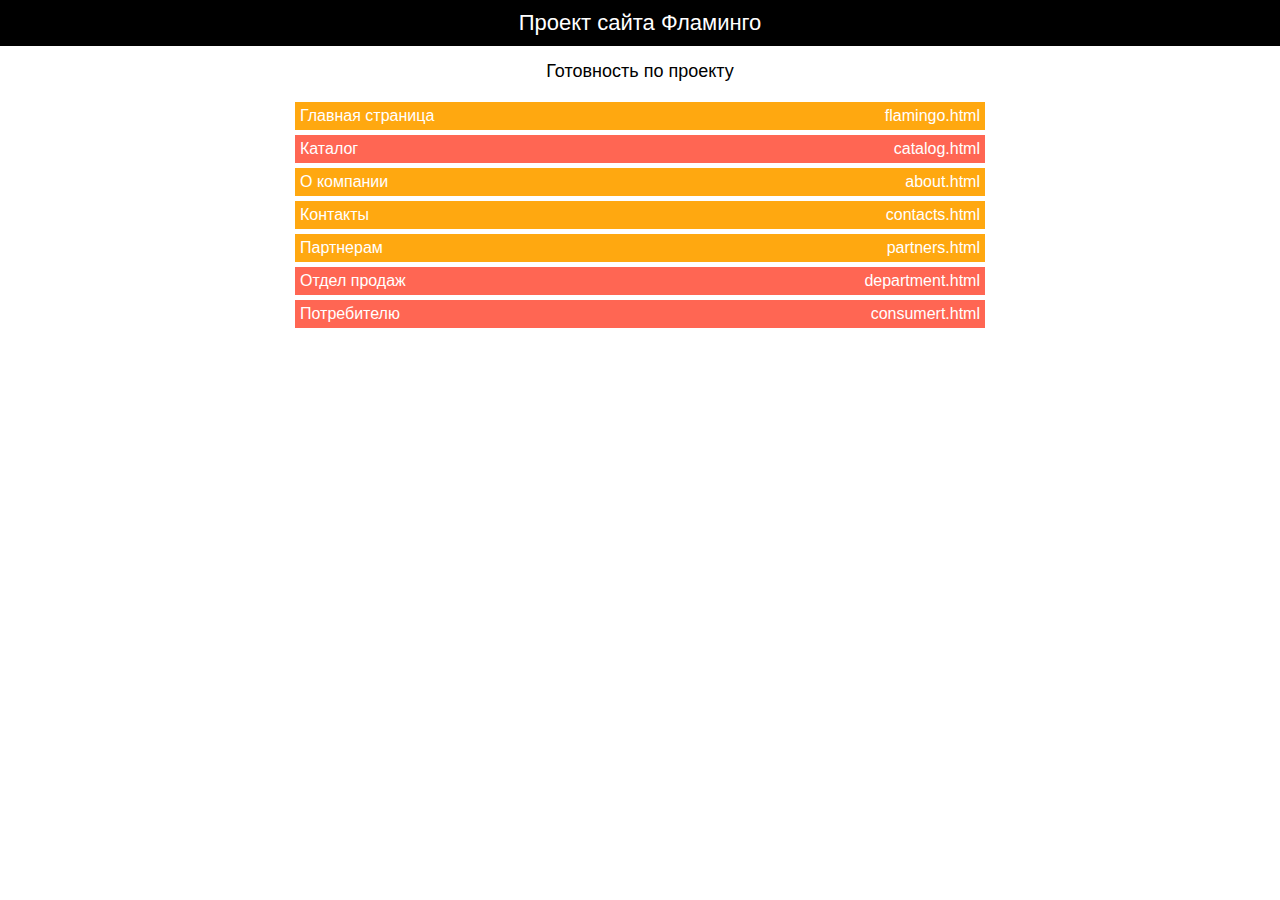
==== index.html @ eafdfa06 "fix" ====
<!DOCTYPE html>
<html lang="ru">
<head>
    <meta charset="UTF-8">
    <link rel="shortcut icon" href="favicon.ico" type="image/x-icon">
    <title>Проект сайта Фламинго</title>
    <meta name="viewport" content="width=device-width, initial-scale=1, user-scalable=no">
</head>
<body>
<div class="pages">
    <div class="pages__project">Проект сайта Фламинго</div>
    <div class="pages__title">Готовность по проекту</div>
    <ul class="pages__list">
        <li class="pages__item pages__item_orange">
            <a href="flamingo.html" target="_blank">
                <span class="pages__name">Главная страница</span>
                <span class="pages__href">flamingo.html</span>
            </a>
        </li>
        <li class="pages__item pages__item_red">
            <a href="catalog.html" target="_blank">
                <span class="pages__name">Каталог</span>
                <span class="pages__href">catalog.html</span>
            </a>
        </li>
        <li class="pages__item pages__item_orange">
            <a href="about.html" target="_blank">
                <span class="pages__name">О компании</span>
                <span class="pages__href">about.html</span>
            </a>
        </li>
        <li class="pages__item pages__item_orange">
            <a href="contacts.html" target="_blank">
                <span class="pages__name">Контакты</span>
                <span class="pages__href">contacts.html</span>
            </a>
        </li>
        <li class="pages__item pages__item_orange">
            <a href="partners.html" target="_blank">
                <span class="pages__name">Партнерам</span>
                <span class="pages__href">partners.html</span>
            </a>
        </li>
        <li class="pages__item pages__item_red">
            <a href="department.html" target="_blank">
                <span class="pages__name">Отдел продаж</span>
                <span class="pages__href">department.html</span>
            </a>
        </li>
        <li class="pages__item pages__item_red">
            <a href="consumer.html" target="_blank">
                <span class="pages__name">Потребителю</span>
                <span class="pages__href">consumert.html</span>
            </a>
        </li>
    </ul>
</div>
<style>
    * {
        margin: 0;
        padding: 0;
        font-family: sans-serif; }

    .pages {
        display: flex;
        flex-direction: column; }
    .pages__project {
        background-color: black;
        color: white;
        padding: 10px;
        text-align: center;
        font-size: 22px; }
    .pages__title {
        text-align: center;
        font-size: 18px;
        padding: 15px; }
    .pages__list {
        max-width: 700px;
        width: 100%;
        margin: 0 auto;
        list-style-type: none; }
    .pages__item {
        background-color: #f0f0f0;
        margin: 5px;
        padding: 5px;
        transition: background-color .1s ease-in-out; }
    .pages__item a {
        color: #ffffff;
        text-decoration: none;
        display: flex;
        justify-content: space-between; }
    .pages__item_green {
        background-color: #85bb3d; }
    .pages__item_green:hover {
        background-color: #7fb43c; }
    .pages__item_orange {
        background-color: #ffa810; }
    .pages__item_orange:hover {
        background-color: #e99810; }
    .pages__item_red {
        background-color: #ff6653; }
    .pages__item_red:hover {
        background-color: #e8624f; }

    @media (max-width: 700px) {
        .pages .pages__list .pages__item .pages__href {
            display: none; } }
</style>
<script>
    $('a[href="#"]').attr('target','_self');
</script>
</body>
</html>
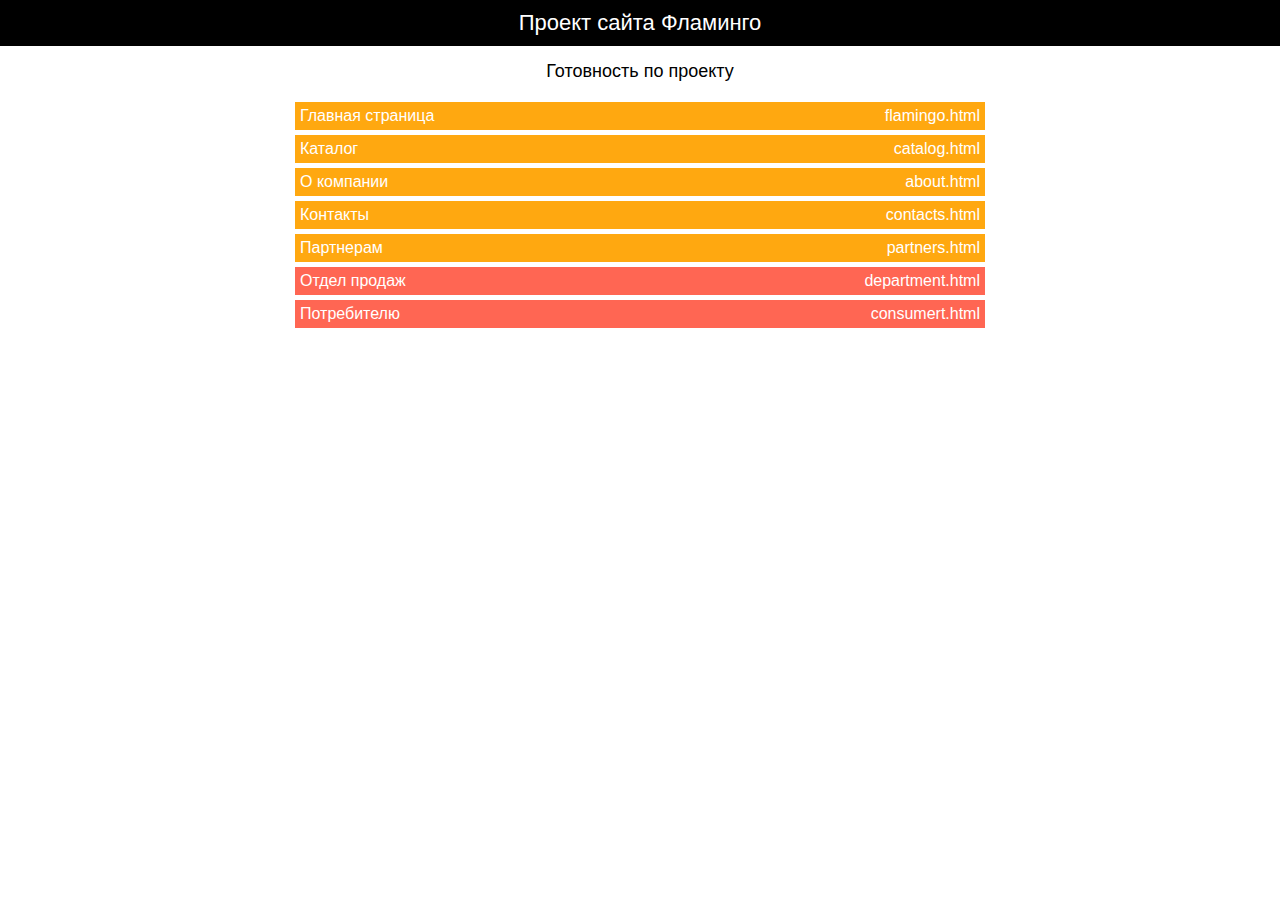
==== commit c7424e18: "fix" ====
--- a/index.html
+++ b/index.html
@@ -17,7 +17,7 @@
                 <span class="pages__href">flamingo.html</span>
             </a>
         </li>
-        <li class="pages__item pages__item_red">
+        <li class="pages__item pages__item_orange">
             <a href="catalog.html" target="_blank">
                 <span class="pages__name">Каталог</span>
                 <span class="pages__href">catalog.html</span>
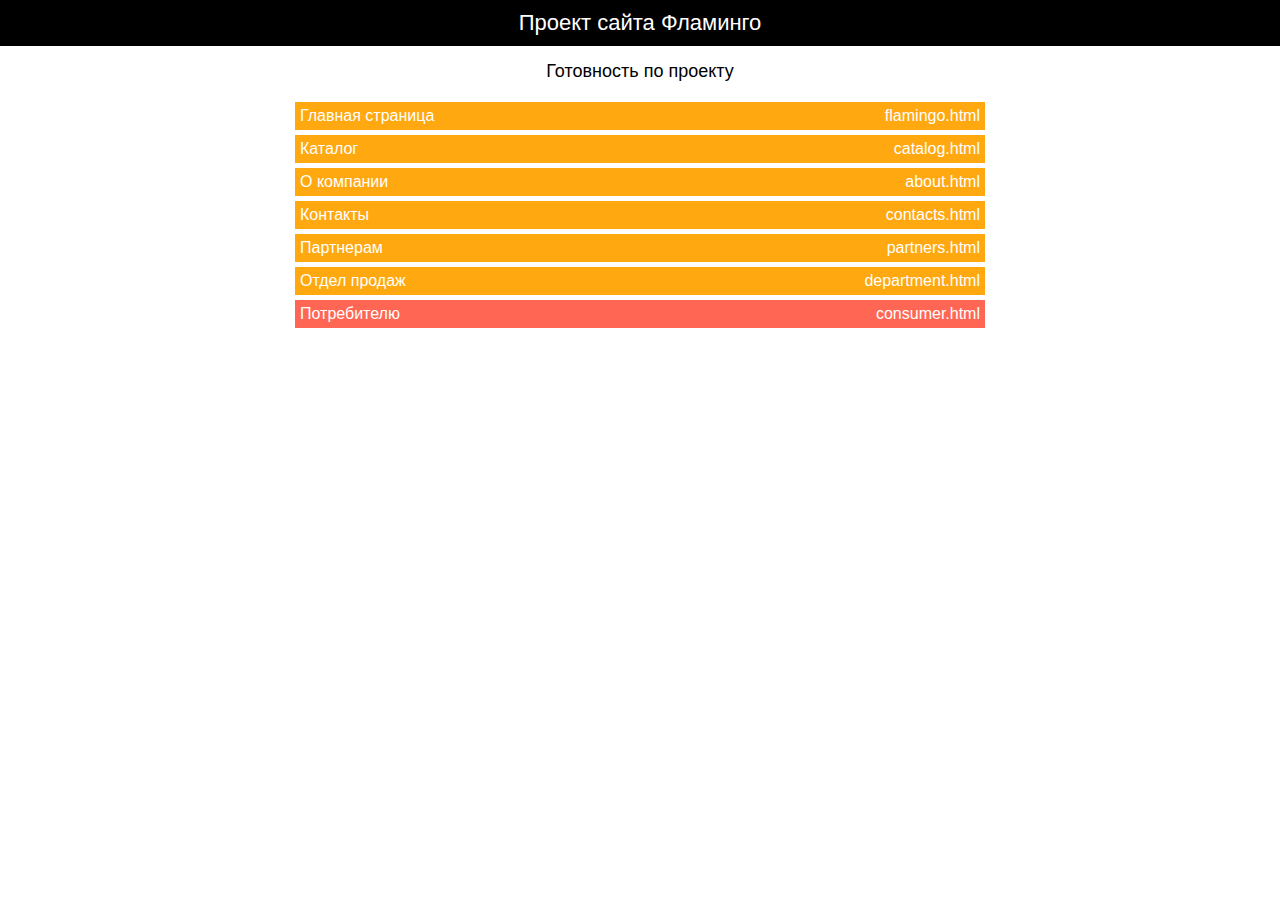
==== commit 51984afd: "fix" ====
--- a/index.html
+++ b/index.html
@@ -41,7 +41,7 @@
                 <span class="pages__href">partners.html</span>
             </a>
         </li>
-        <li class="pages__item pages__item_red">
+        <li class="pages__item pages__item_orange">
             <a href="department.html" target="_blank">
                 <span class="pages__name">Отдел продаж</span>
                 <span class="pages__href">department.html</span>
@@ -50,7 +50,7 @@
         <li class="pages__item pages__item_red">
             <a href="consumer.html" target="_blank">
                 <span class="pages__name">Потребителю</span>
-                <span class="pages__href">consumert.html</span>
+                <span class="pages__href">consumer.html</span>
             </a>
         </li>
     </ul>
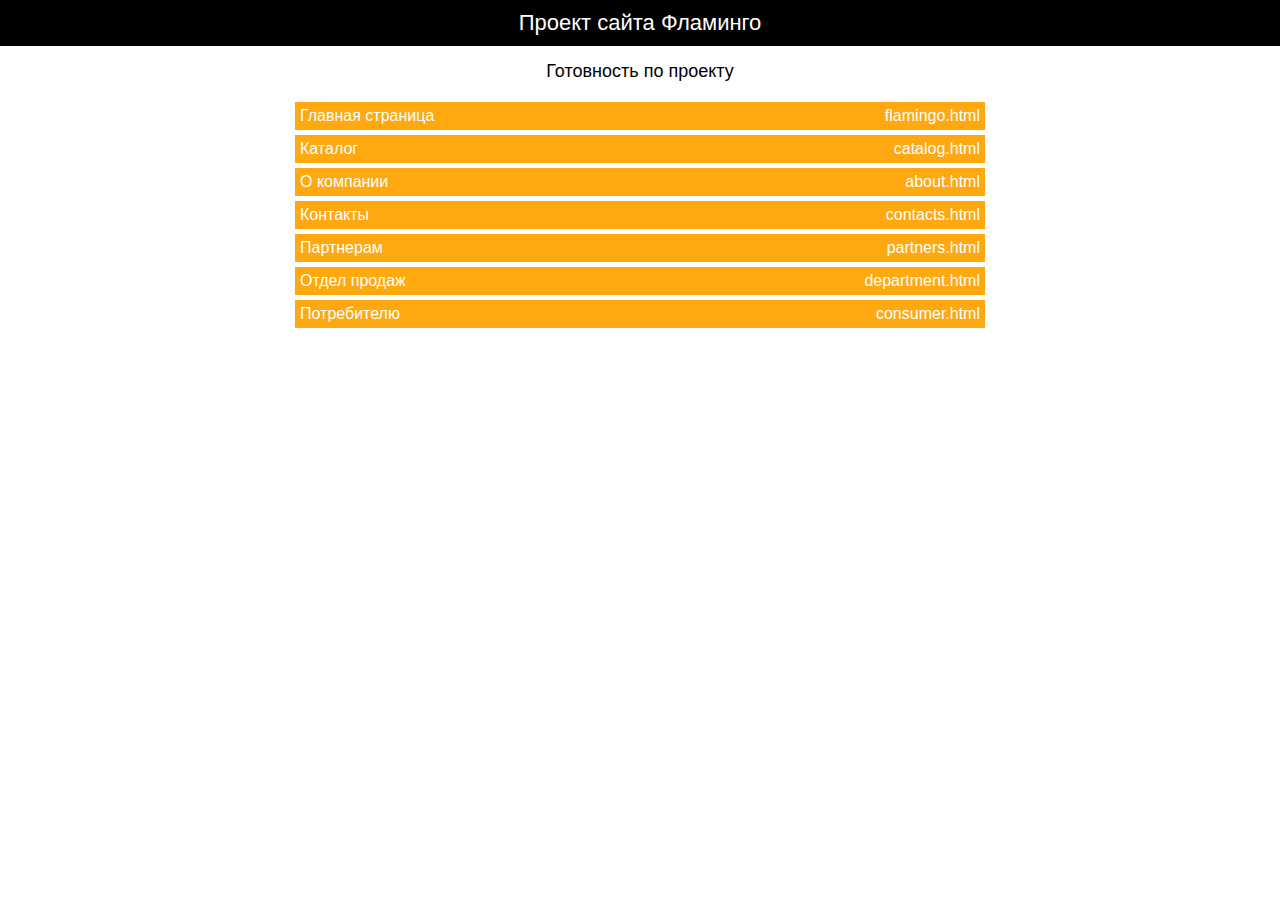
==== commit 0947622f: "fix" ====
--- a/index.html
+++ b/index.html
@@ -47,7 +47,7 @@
                 <span class="pages__href">department.html</span>
             </a>
         </li>
-        <li class="pages__item pages__item_red">
+        <li class="pages__item pages__item_orange">
             <a href="consumer.html" target="_blank">
                 <span class="pages__name">Потребителю</span>
                 <span class="pages__href">consumer.html</span>
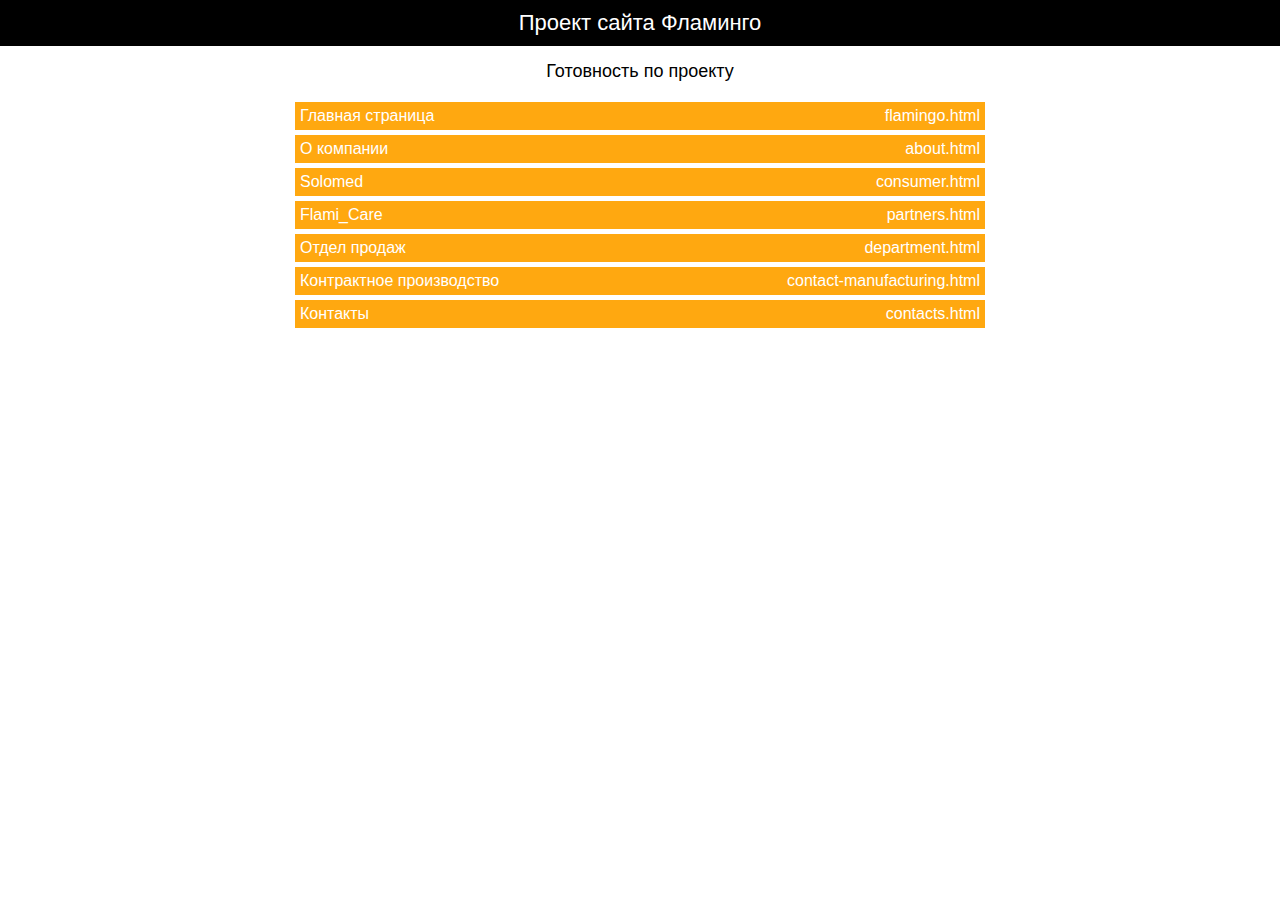
==== commit bd7bd0e8: "fix" ====
--- a/index.html
+++ b/index.html
@@ -1,113 +1,142 @@
 <!DOCTYPE html>
 <html lang="ru">
+
 <head>
     <meta charset="UTF-8">
     <link rel="shortcut icon" href="favicon.ico" type="image/x-icon">
     <title>Проект сайта Фламинго</title>
     <meta name="viewport" content="width=device-width, initial-scale=1, user-scalable=no">
 </head>
+
 <body>
-<div class="pages">
-    <div class="pages__project">Проект сайта Фламинго</div>
-    <div class="pages__title">Готовность по проекту</div>
-    <ul class="pages__list">
-        <li class="pages__item pages__item_orange">
-            <a href="flamingo.html" target="_blank">
-                <span class="pages__name">Главная страница</span>
-                <span class="pages__href">flamingo.html</span>
-            </a>
-        </li>
-        <li class="pages__item pages__item_orange">
-            <a href="catalog.html" target="_blank">
-                <span class="pages__name">Каталог</span>
-                <span class="pages__href">catalog.html</span>
-            </a>
-        </li>
-        <li class="pages__item pages__item_orange">
-            <a href="about.html" target="_blank">
-                <span class="pages__name">О компании</span>
-                <span class="pages__href">about.html</span>
-            </a>
-        </li>
-        <li class="pages__item pages__item_orange">
-            <a href="contacts.html" target="_blank">
-                <span class="pages__name">Контакты</span>
-                <span class="pages__href">contacts.html</span>
-            </a>
-        </li>
-        <li class="pages__item pages__item_orange">
-            <a href="partners.html" target="_blank">
-                <span class="pages__name">Партнерам</span>
-                <span class="pages__href">partners.html</span>
-            </a>
-        </li>
-        <li class="pages__item pages__item_orange">
-            <a href="department.html" target="_blank">
-                <span class="pages__name">Отдел продаж</span>
-                <span class="pages__href">department.html</span>
-            </a>
-        </li>
-        <li class="pages__item pages__item_orange">
-            <a href="consumer.html" target="_blank">
-                <span class="pages__name">Потребителю</span>
-                <span class="pages__href">consumer.html</span>
-            </a>
-        </li>
-    </ul>
-</div>
-<style>
-    * {
-        margin: 0;
-        padding: 0;
-        font-family: sans-serif; }
+    <div class="pages">
+        <div class="pages__project">Проект сайта Фламинго</div>
+        <div class="pages__title">Готовность по проекту</div>
+        <ul class="pages__list">
+            <li class="pages__item pages__item_orange">
+                <a href="flamingo.html" target="_blank">
+                    <span class="pages__name">Главная страница</span>
+                    <span class="pages__href">flamingo.html</span>
+                </a>
+            </li>
+            <li class="pages__item pages__item_orange">
+                <a href="about.html" target="_blank">
+                    <span class="pages__name">О компании</span>
+                    <span class="pages__href">about.html</span>
+                </a>
+            </li>
+            <li class="pages__item pages__item_orange">
+                <a href="consumer.html" target="_blank">
+                    <span class="pages__name">Solomed</span>
+                    <span class="pages__href">consumer.html</span>
+                </a>
+            </li>
+            <li class="pages__item pages__item_orange">
+                <a href="partners.html" target="_blank">
+                    <span class="pages__name">Flami_Care</span>
+                    <span class="pages__href">partners.html</span>
+                </a>
+            </li>
+            <li class="pages__item pages__item_orange">
+                <a href="department.html" target="_blank">
+                    <span class="pages__name">Отдел продаж</span>
+                    <span class="pages__href">department.html</span>
+                </a>
+            </li>
+            <li class="pages__item pages__item_orange">
+                <a href="department.html" target="_blank">
+                    <span class="pages__name">Контрактное производство</span>
+                    <span class="pages__href">contact-manufacturing.html</span>
+                </a>
+            </li>
+            <li class="pages__item pages__item_orange">
+                <a href="contacts.html" target="_blank">
+                    <span class="pages__name">Контакты</span>
+                    <span class="pages__href">contacts.html</span>
+                </a>
+            </li>
+        </ul>
+    </div>
+    <style>
+        * {
+            margin: 0;
+            padding: 0;
+            font-family: sans-serif;
+        }
 
-    .pages {
-        display: flex;
-        flex-direction: column; }
-    .pages__project {
-        background-color: black;
-        color: white;
-        padding: 10px;
-        text-align: center;
-        font-size: 22px; }
-    .pages__title {
-        text-align: center;
-        font-size: 18px;
-        padding: 15px; }
-    .pages__list {
-        max-width: 700px;
-        width: 100%;
-        margin: 0 auto;
-        list-style-type: none; }
-    .pages__item {
-        background-color: #f0f0f0;
-        margin: 5px;
-        padding: 5px;
-        transition: background-color .1s ease-in-out; }
-    .pages__item a {
-        color: #ffffff;
-        text-decoration: none;
-        display: flex;
-        justify-content: space-between; }
-    .pages__item_green {
-        background-color: #85bb3d; }
-    .pages__item_green:hover {
-        background-color: #7fb43c; }
-    .pages__item_orange {
-        background-color: #ffa810; }
-    .pages__item_orange:hover {
-        background-color: #e99810; }
-    .pages__item_red {
-        background-color: #ff6653; }
-    .pages__item_red:hover {
-        background-color: #e8624f; }
+        .pages {
+            display: flex;
+            flex-direction: column;
+        }
 
-    @media (max-width: 700px) {
-        .pages .pages__list .pages__item .pages__href {
-            display: none; } }
-</style>
-<script>
-    $('a[href="#"]').attr('target','_self');
-</script>
+        .pages__project {
+            background-color: black;
+            color: white;
+            padding: 10px;
+            text-align: center;
+            font-size: 22px;
+        }
+
+        .pages__title {
+            text-align: center;
+            font-size: 18px;
+            padding: 15px;
+        }
+
+        .pages__list {
+            max-width: 700px;
+            width: 100%;
+            margin: 0 auto;
+            list-style-type: none;
+        }
+
+        .pages__item {
+            background-color: #f0f0f0;
+            margin: 5px;
+            padding: 5px;
+            transition: background-color .1s ease-in-out;
+        }
+
+        .pages__item a {
+            color: #ffffff;
+            text-decoration: none;
+            display: flex;
+            justify-content: space-between;
+        }
+
+        .pages__item_green {
+            background-color: #85bb3d;
+        }
+
+        .pages__item_green:hover {
+            background-color: #7fb43c;
+        }
+
+        .pages__item_orange {
+            background-color: #ffa810;
+        }
+
+        .pages__item_orange:hover {
+            background-color: #e99810;
+        }
+
+        .pages__item_red {
+            background-color: #ff6653;
+        }
+
+        .pages__item_red:hover {
+            background-color: #e8624f;
+        }
+
+        @media (max-width: 700px) {
+            .pages .pages__list .pages__item .pages__href {
+                display: none;
+            }
+        }
+    </style>
+    <script>
+        $('a[href="#"]').attr('target', '_self');
+    </script>
 </body>
+
 </html>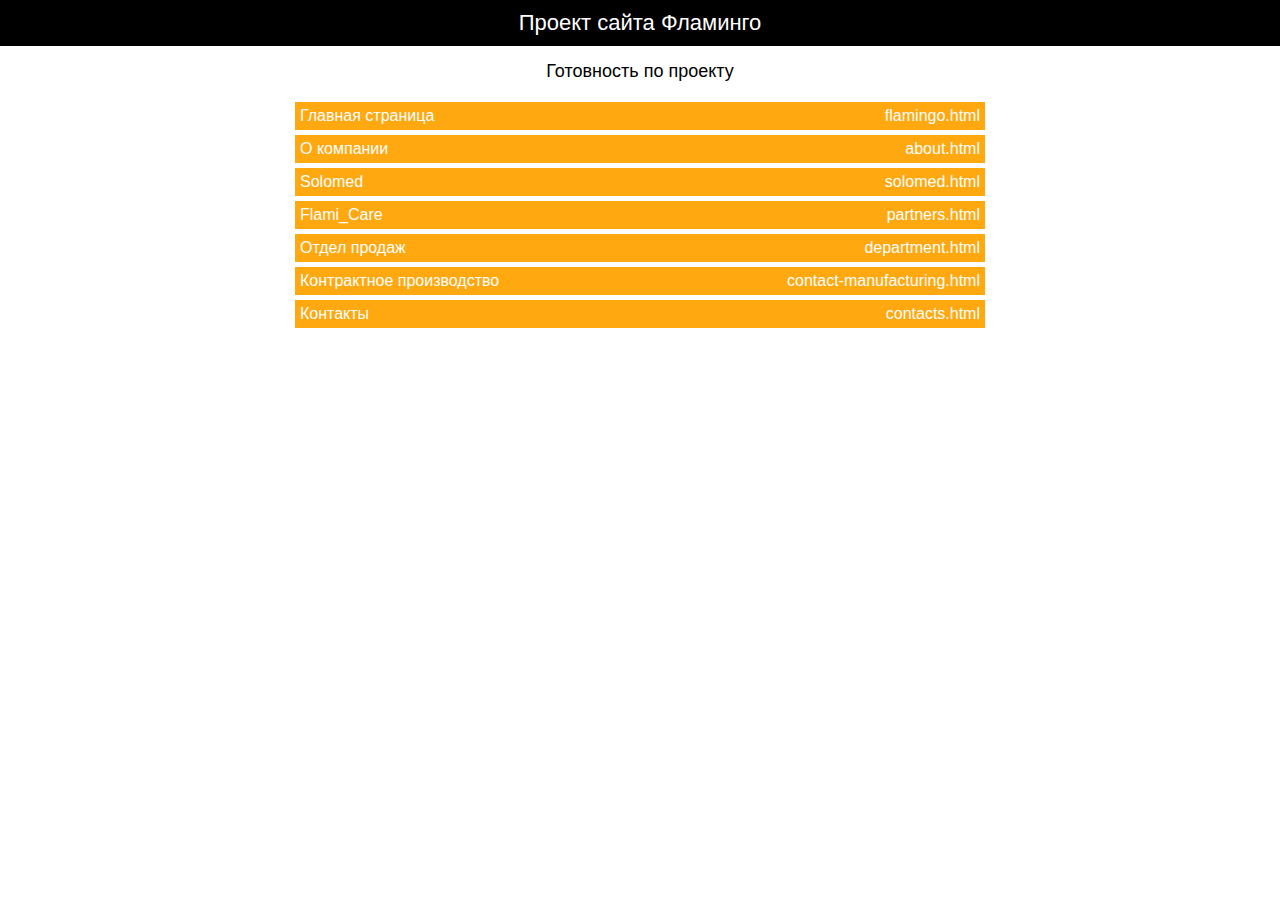
==== commit c2eaedad: "fix" ====
--- a/index.html
+++ b/index.html
@@ -26,9 +26,9 @@
                 </a>
             </li>
             <li class="pages__item pages__item_orange">
-                <a href="consumer.html" target="_blank">
+                <a href="solomed.html" target="_blank">
                     <span class="pages__name">Solomed</span>
-                    <span class="pages__href">consumer.html</span>
+                    <span class="pages__href">solomed.html</span>
                 </a>
             </li>
             <li class="pages__item pages__item_orange">
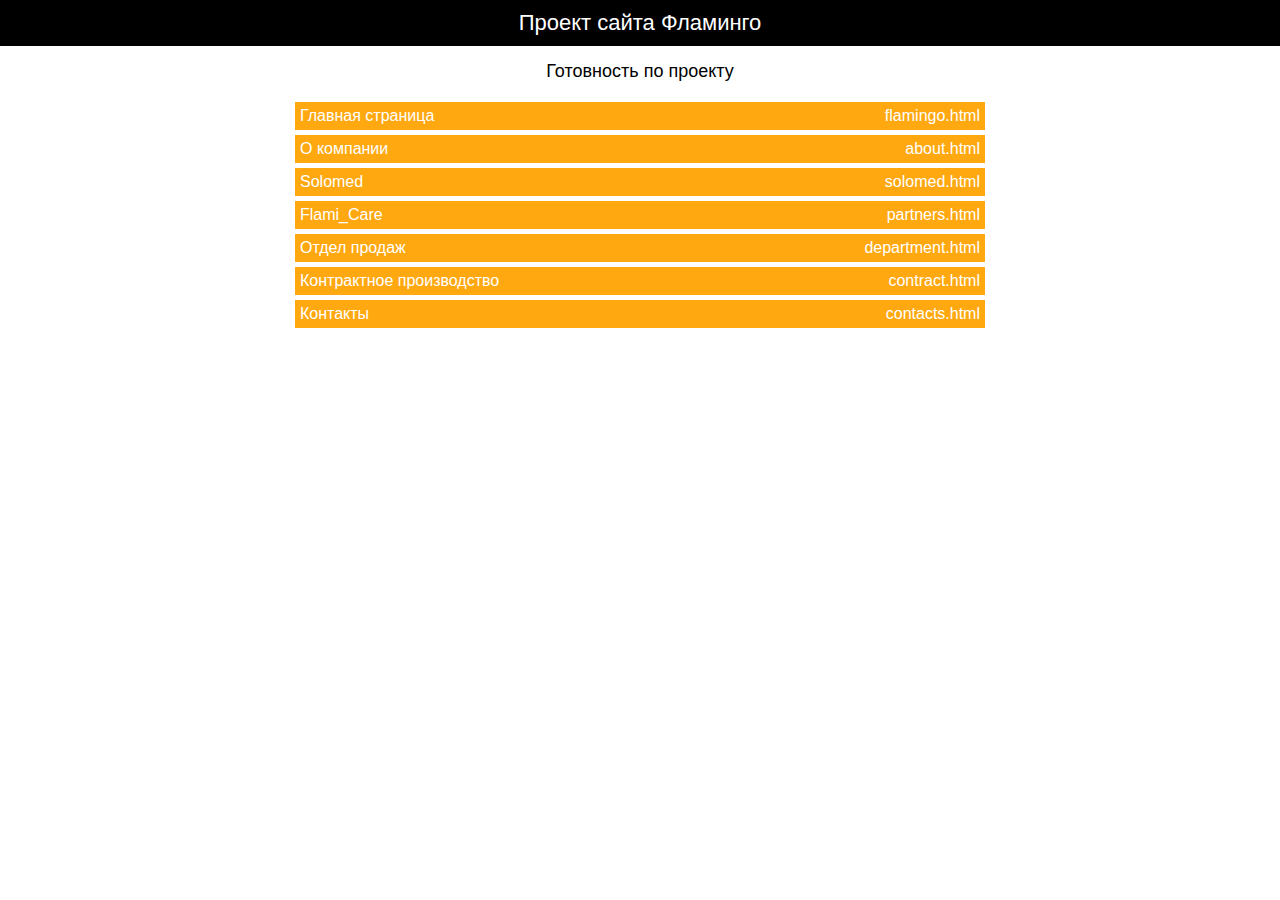
==== commit d31adc97: "fix" ====
--- a/index.html
+++ b/index.html
@@ -44,9 +44,9 @@
                 </a>
             </li>
             <li class="pages__item pages__item_orange">
-                <a href="department.html" target="_blank">
+                <a href="contract.html" target="_blank">
                     <span class="pages__name">Контрактное производство</span>
-                    <span class="pages__href">contact-manufacturing.html</span>
+                    <span class="pages__href">contract.html</span>
                 </a>
             </li>
             <li class="pages__item pages__item_orange">
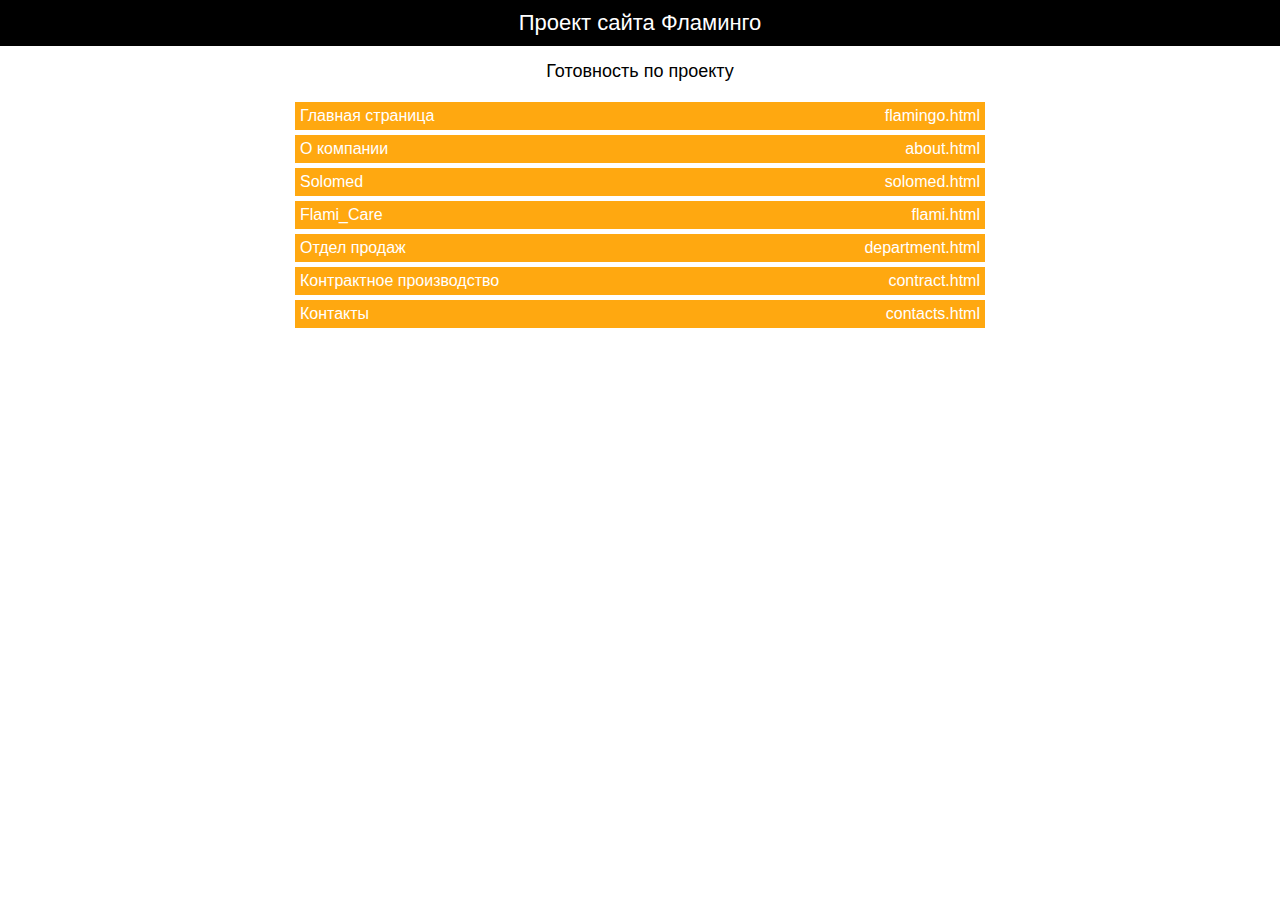
==== commit 6ed359c3: "fix" ====
--- a/index.html
+++ b/index.html
@@ -32,9 +32,9 @@
                 </a>
             </li>
             <li class="pages__item pages__item_orange">
-                <a href="partners.html" target="_blank">
+                <a href="flami.html" target="_blank">
                     <span class="pages__name">Flami_Care</span>
-                    <span class="pages__href">partners.html</span>
+                    <span class="pages__href">flami.html</span>
                 </a>
             </li>
             <li class="pages__item pages__item_orange">
